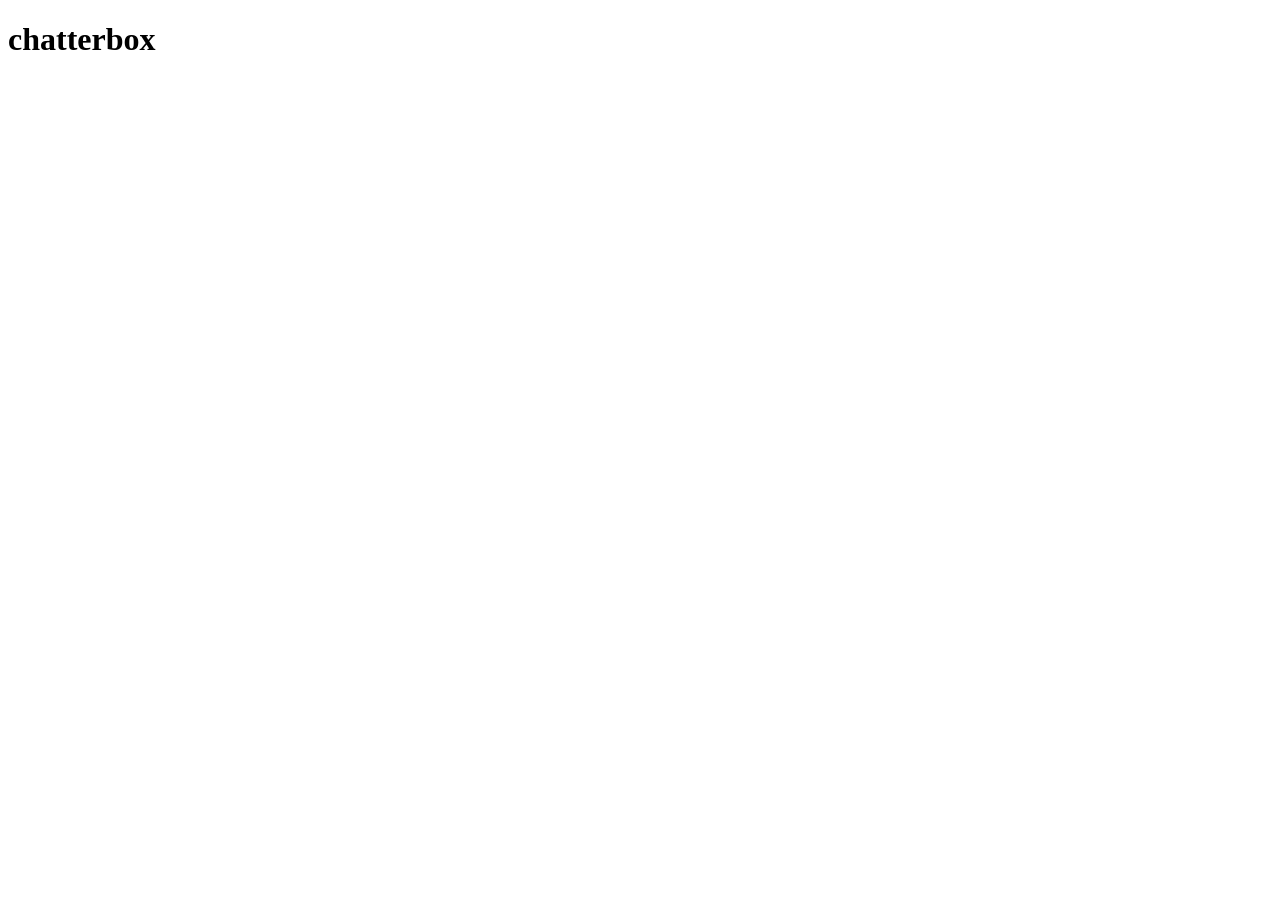
==== client/index.html @ d106b65c "completed chatterbox specs" ====
<!doctype html>
<html>
  <head>
    <meta charset="utf-8">
    <title>chatterbox</title>
    <link rel="stylesheet" href="styles/styles.css">

    <!-- dependencies -->
    <script src="bower_components/jquery/jquery.min.js"></script>
    <script src="bower_components/backbone/backbone-min.js"></script>
    <script src="bower_components/underscore/underscore-min.js"></script>
    <!-- your scripts -->
    <script src="env/config.js"></script>
    <script src="scripts/app.js"></script>
  </head>
  <body>
    <div id="main">
      <h1>chatterbox</h1>
      <!-- Your HTML goes here! -->
      
    </div>
  </body>
</html>
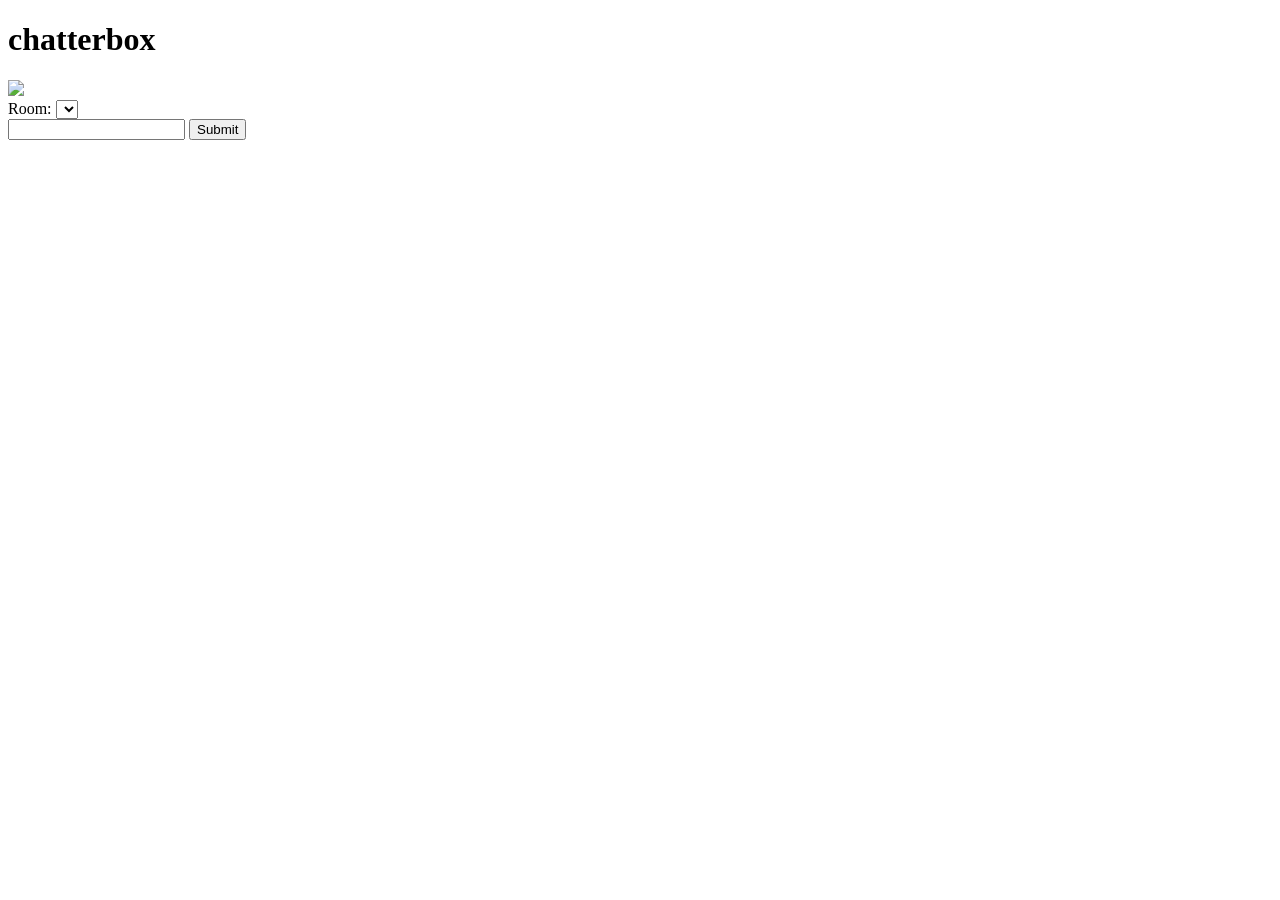
==== commit 0715db90: "started on the charter box model" ====
--- a/client/index.html
+++ b/client/index.html
@@ -16,8 +16,17 @@
   <body>
     <div id="main">
       <h1>chatterbox</h1>
-      <!-- Your HTML goes here! -->
-      
+      <div class="spinner"><img src="client/images/spiffygif_46x46.gif"></div>
+      <div id="rooms">
+        Room:
+        <select id="roomSelect">
+        </select>
+      </div>
+      <form action="#" id="send" method="post">
+        <input type="text" name="message" id="message"/>
+        <input type="submit" name="submit" class="submit"/>
+      </form>
+      <div id="chats"></div>
     </div>
   </body>
 </html>
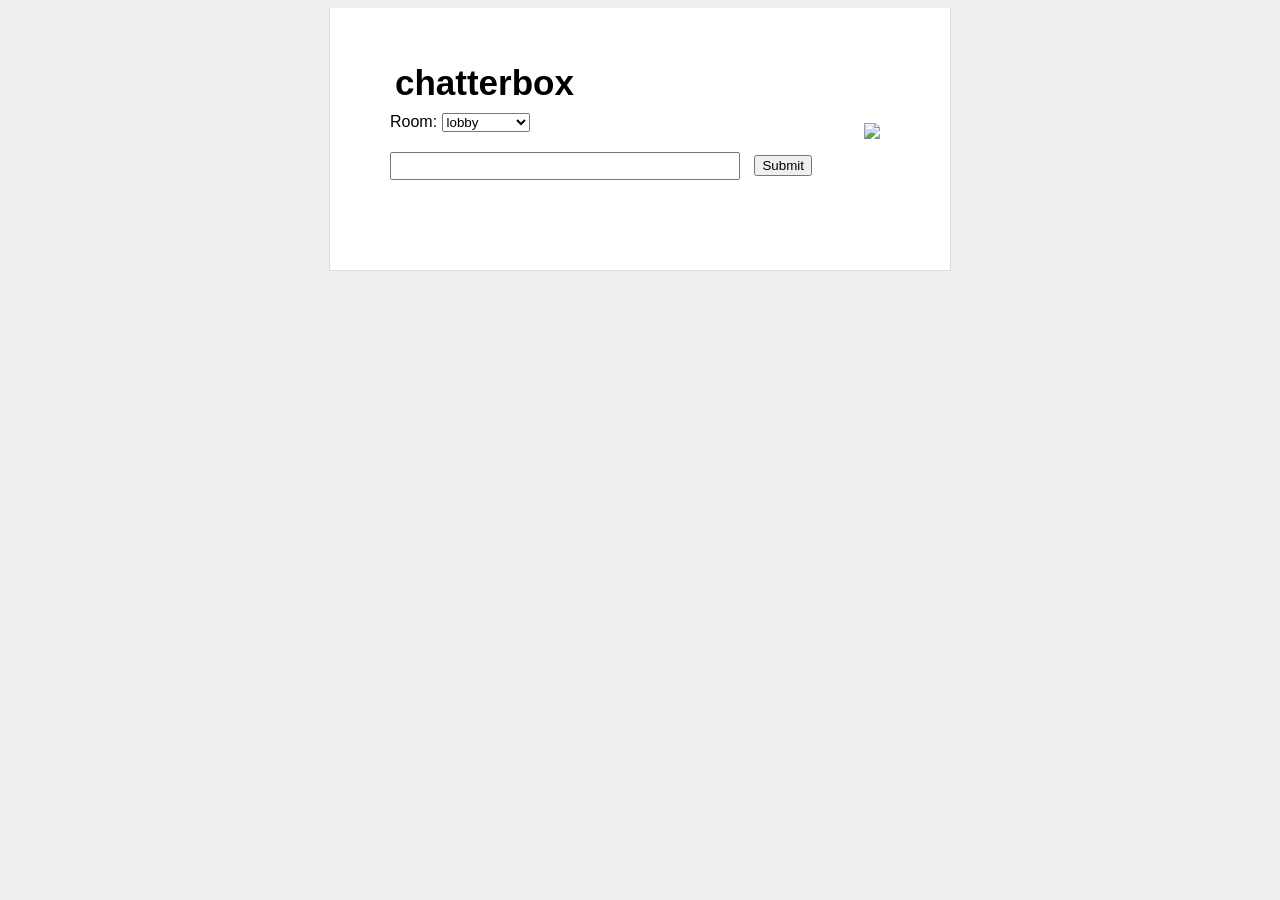
==== commit 1ef39d06: "working" ====
--- a/client/index.html
+++ b/client/index.html
@@ -7,7 +7,6 @@
 
     <!-- dependencies -->
     <script src="bower_components/jquery/jquery.min.js"></script>
-    <script src="bower_components/backbone/backbone-min.js"></script>
     <script src="bower_components/underscore/underscore-min.js"></script>
     <!-- your scripts -->
     <script src="env/config.js"></script>
@@ -20,11 +19,13 @@
       <div id="rooms">
         Room:
         <select id="roomSelect">
+        <option>lobby</option>
+        <option class="newRoon">New Room</option>
         </select>
       </div>
       <form action="#" id="send" method="post">
-        <input type="text" name="message" id="message"/>
-        <input type="submit" name="submit" class="submit"/>
+        <input type="text" name="message" id="message" data="message"/>
+        <input type="submit" name="apple" class="submit"/>
       </form>
       <div id="chats"></div>
     </div>
--- a/client/styles/styles.css
+++ b/client/styles/styles.css
@@ -0,0 +1,99 @@
+body {
+    background: #eee;
+    text-align: center;
+    padding: 0 25px;
+    font-family: arial, sans-serif;
+}
+
+#main {
+    width: 500px;
+    margin: auto;
+    text-align: left;
+    background: white;
+    padding: 50px 60px;
+    border: solid #ddd;
+    border-width: 0 1px 1px 1px;
+}
+
+#main h1 {
+    margin-top: 0;
+    font-size: 35px;
+    margin-bottom: 5px;
+    padding: 5px;
+}
+
+#main h1 span {
+    font-style:italic;
+}
+
+#main ul {
+    padding-left: 20px;
+}
+
+#main .error {
+    border: 1px solid red;
+    background: #FDEFF0;
+    padding: 20px;
+}
+
+#main .success {
+    margin-top: 25px;
+}
+
+#main .success code {
+    font-size: 12px;
+    color: green;
+    line-height: 13px;
+}
+
+form {
+    padding: 20px;
+    padding-left: 0;
+    margin-bottom: 20px;
+}
+
+form input[type=text] {
+    margin-right: 10px;
+    width: 70%;
+    font-size: 12px;
+    padding: 5px;
+}
+
+.chat {
+    padding: 5px;
+    margin-bottom: 5px;
+    background-color: #eee;
+}
+
+.chat .username {
+    font-weight: 800;
+}
+
+.chat:hover {
+    background-color: #ddd;
+}
+
+.spinner {
+    float: right;
+    height: 46px;
+    margin-bottom: 5px;
+}
+
+.spinner img {
+    padding: 10px;
+}
+
+.messageBox{
+    width: 85%;
+    border-radius: 5px;
+    background-color: #ffe6ee;
+    padding-left: 8px;
+    padding-bottom: 5px;
+    padding-top: 2px;
+}
+
+.messageBox p{
+    padding-left: 10px;
+    font-weight: normal;
+
+}
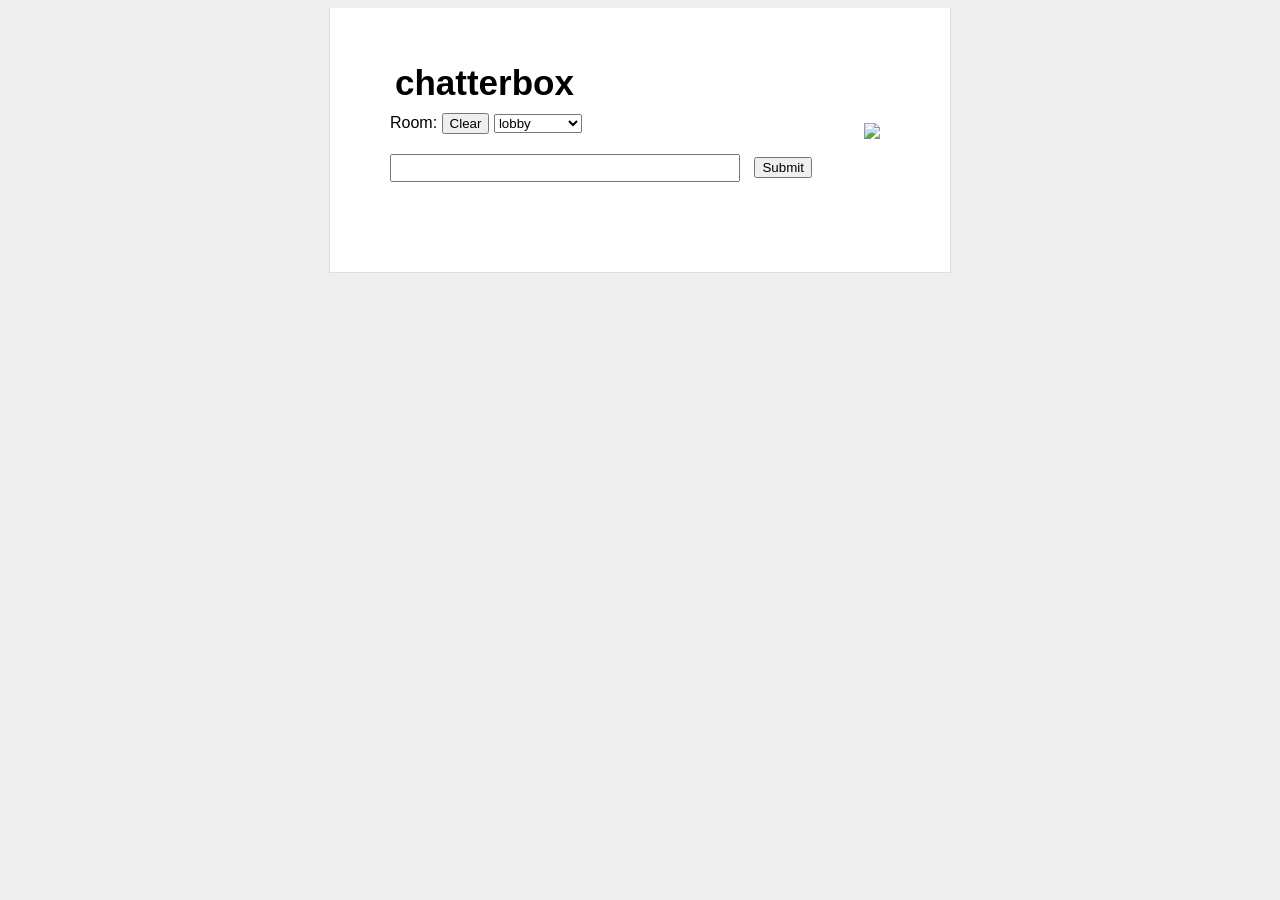
==== commit dddfea93: "chatterBox working" ====
--- a/client/index.html
+++ b/client/index.html
@@ -18,9 +18,10 @@
       <div class="spinner"><img src="client/images/spiffygif_46x46.gif"></div>
       <div id="rooms">
         Room:
+        <button>Clear</button>
         <select id="roomSelect">
         <option>lobby</option>
-        <option class="newRoon">New Room</option>
+        <option class="newRoom">New Room</option>
         </select>
       </div>
       <form action="#" id="send" method="post">
